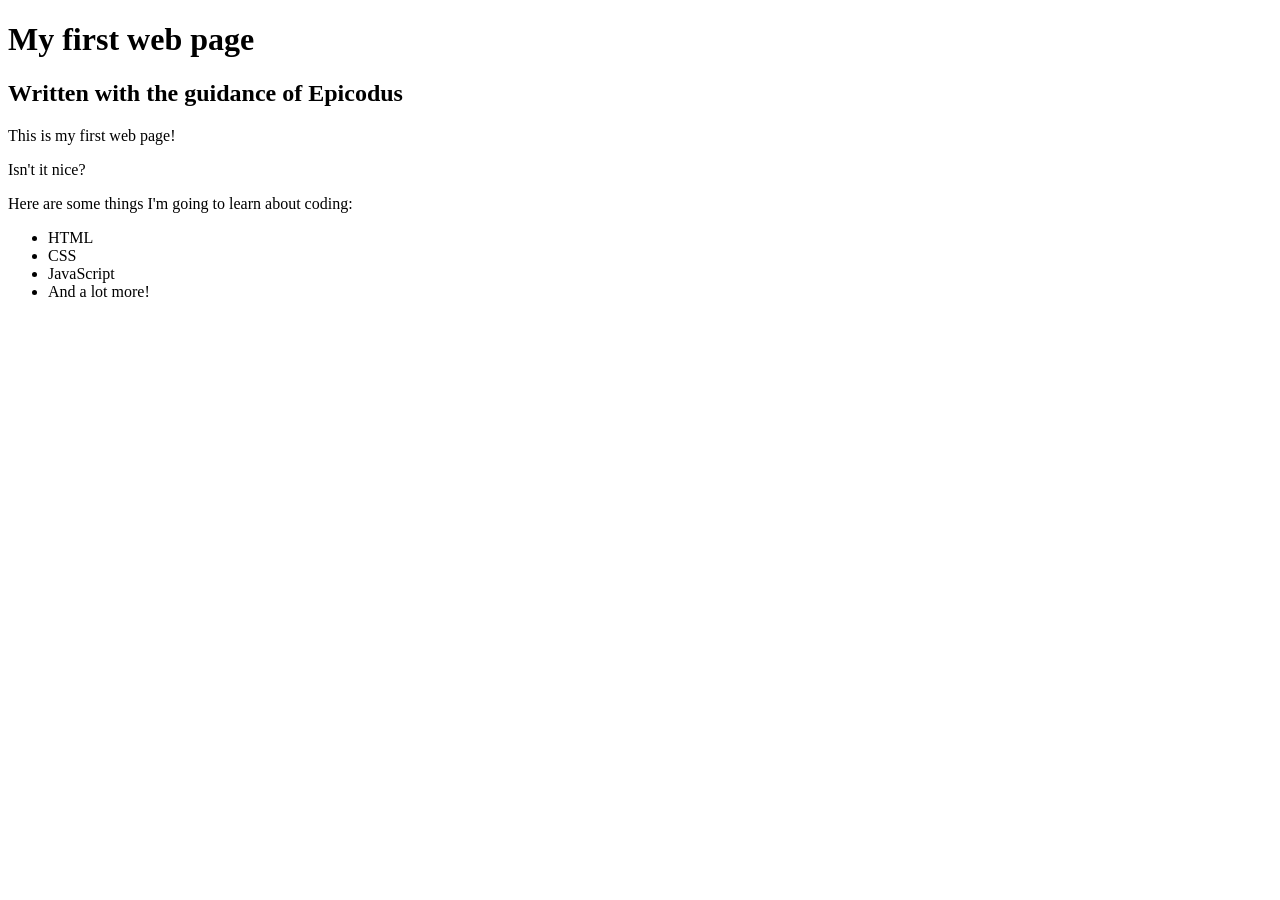
==== my-first-webpage.html @ 3e8613fe "added all code" ====
<!DOCTYPE html>
<html>
  <head>
    <title>Web page #1!</title>
  </head>
  <body>
    <h1>My first web page</h1>
    <h2>Written with the guidance of Epicodus</h2>

    <p>This is my first web page!</p>
    <p>Isn't it nice?</p>

    <p>Here are some things I'm going to learn about coding:</p>
    <ul>
      <li>HTML</li>
      <li>CSS</li>
      <li>JavaScript</li>
      <li>And a lot more!</li>
    </ul>
  </body>
</html>
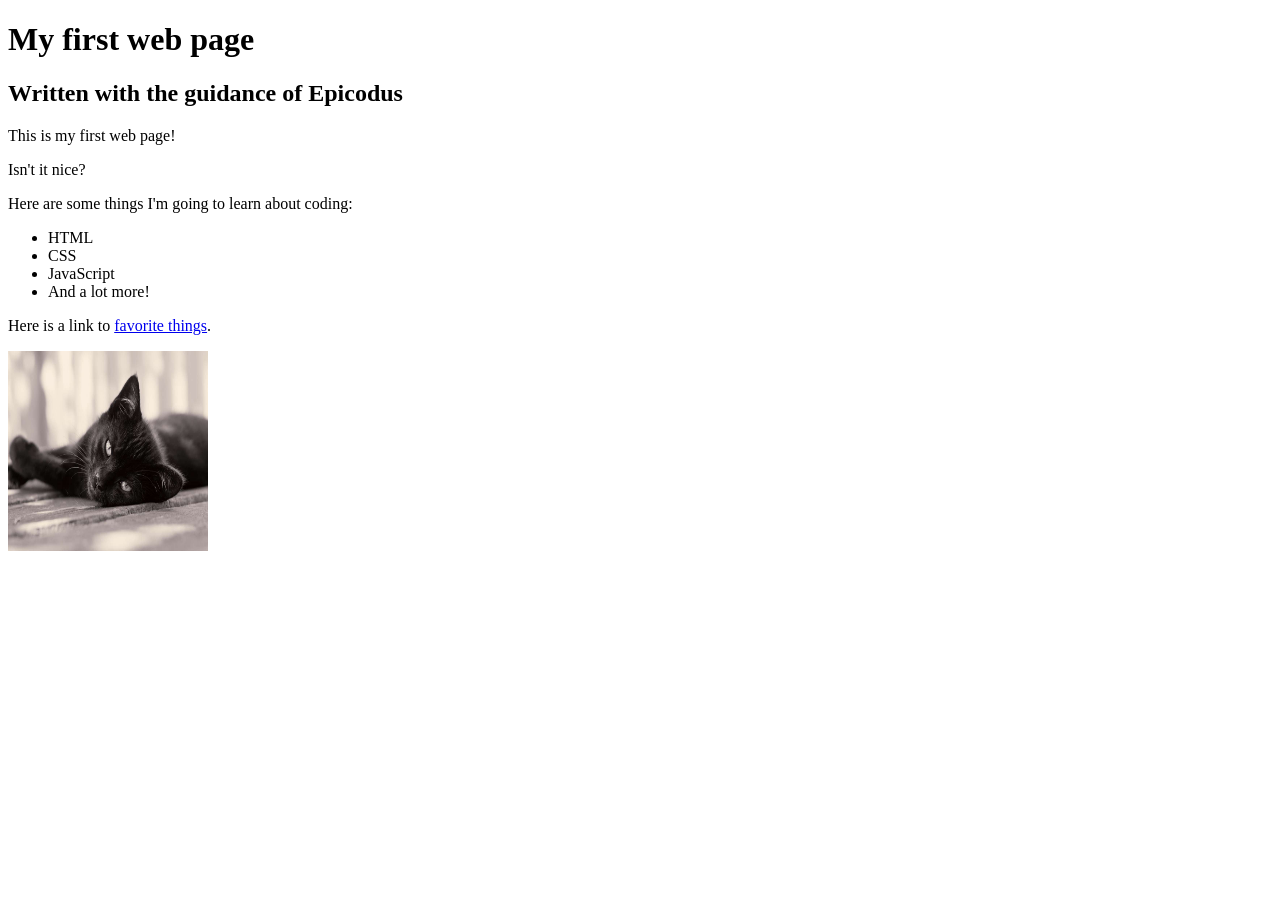
==== commit 0b2616f6: "Added images to favorite things file, added image to my-first-webpage, resized images and alignment" ====
--- a/my-first-webpage.html
+++ b/my-first-webpage.html
@@ -17,5 +17,7 @@
       <li>JavaScript</li>
       <li>And a lot more!</li>
     </ul>
+    <p>Here is a link to <a href="favorite-things.html">favorite things</a>.</p>
+    <img src="img/kitten.jpg" alt="A photo of a cute kitten." height="200" width="200">
   </body>
 </html>
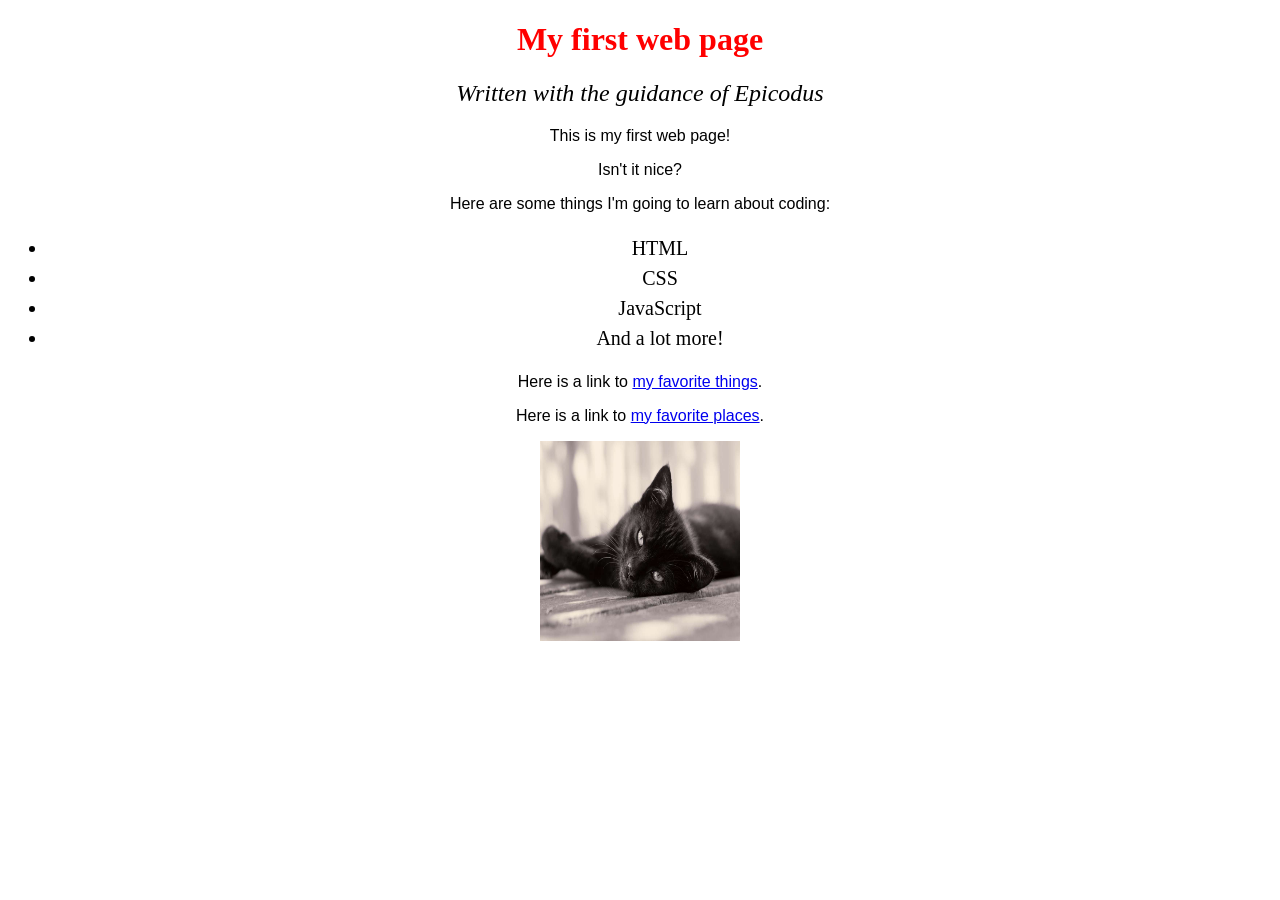
==== commit 7c30fc88: "made style changes, added images, etc." ====
--- a/my-first-webpage.html
+++ b/my-first-webpage.html
@@ -1,6 +1,7 @@
 <!DOCTYPE html>
 <html>
   <head>
+    <link href="css/styles.css" rel="stylesheet" type="text/css">
     <title>Web page #1!</title>
   </head>
   <body>
@@ -17,7 +18,8 @@
       <li>JavaScript</li>
       <li>And a lot more!</li>
     </ul>
-    <p>Here is a link to <a href="favorite-things.html">favorite things</a>.</p>
+    <p>Here is a link to <a href="favorite-things.html">my favorite things</a>.</p>
+    <p>Here is a link to <a href="favorite-places.html">my favorite places</a>.</p>
     <img src="img/kitten.jpg" alt="A photo of a cute kitten." height="200" width="200">
   </body>
 </html>
--- a/css/styles.css
+++ b/css/styles.css
@@ -0,0 +1,32 @@
+h1 {
+  color: red;
+  text-align: center;
+}
+
+h2 {
+  font-style: italic;
+  justify-content: center;
+  text-align: center;
+  font-weight: 100;
+}
+
+p {
+  font-family: sans-serif;
+  text-align: center;
+}
+
+ul {
+  font-size: 20px;
+  line-height: 30px;
+  text-align: center;
+}
+
+body {
+  text-align: center;
+  justify-content: center;
+}
+
+img source {
+  justify-content: center;
+  text-align: center;
+}
